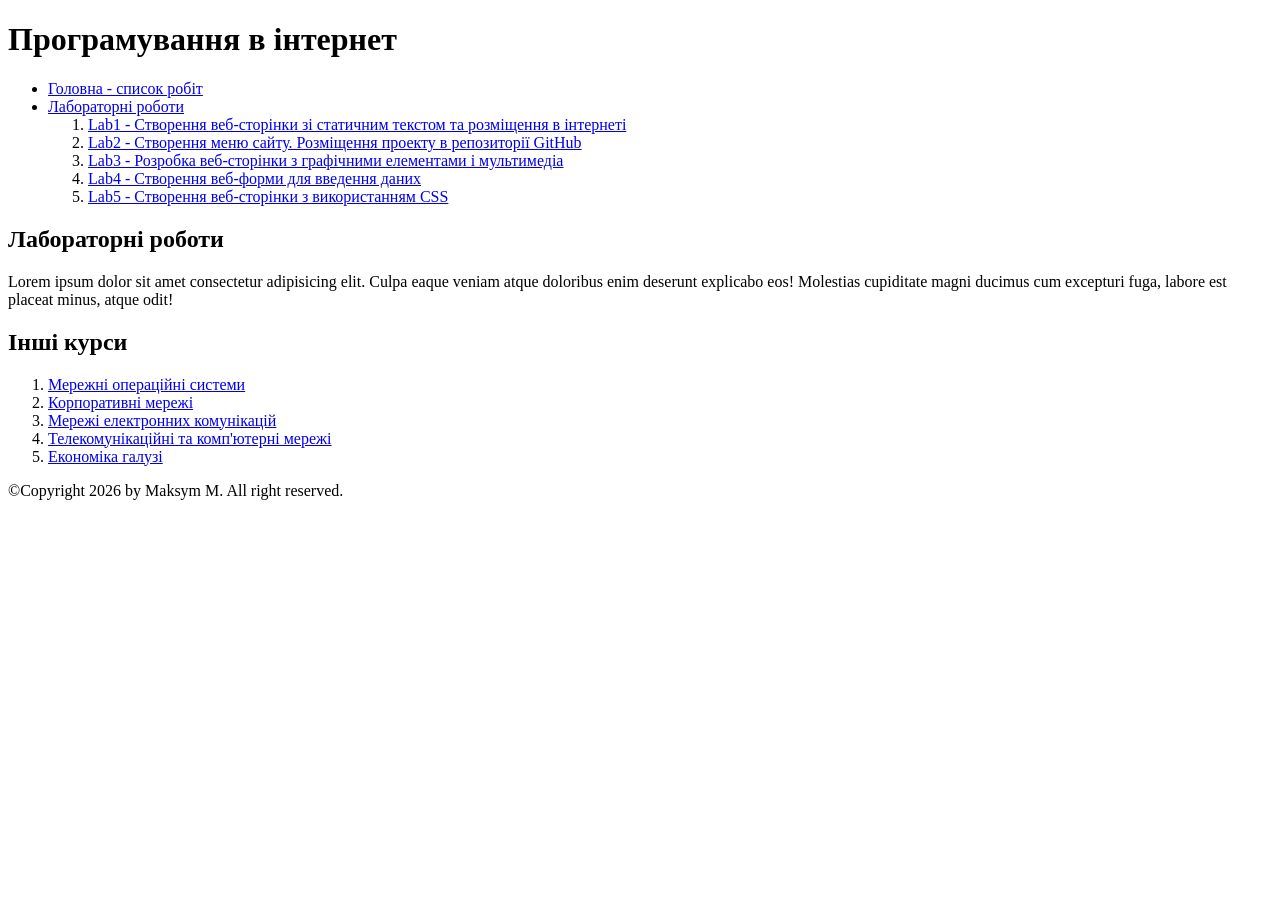
==== index.html @ 7c096590 "main" ====
<!DOCTYPE html>
<html lang="en">
<head>
    <meta charset="UTF-8">
    <meta name="viewport" content="width=device-width, initial-scale=1.0">
    <title>Document</title>
</head>
<body>
    <header>
        <h1>Програмування в інтернет</h1>
        <nav>
            <ul>
                <li> <a href="index.html"> Головна - список робіт </a> </li>
                <li> <a href="#labs"> Лабораторні роботи </a> 
                <ol>
                    <li> <a href="lab1/index.html"> Lab1 - Створення веб-сторінки зі статичним текстом та розміщення в інтернеті </a> </li>
                    <li> <a href="lab2/index.html"> Lab2 - Створення меню сайту. Розміщення проекту в репозиторії GitHub </a> </li>
                    <li> <a href="lab3/index.html"> Lab3 - Розробка веб-сторінки з графічними елементами і мультимедіа </a> </li>
                    <li> <a href="lab4/index.html"> Lab4 - Створення веб-форми для введення даних </a> </li>
                    <li> <a href="Practical1/index.html"> Lab5 - Створення веб-сторінки з використанням CSS </a> </li>
                </ol>
                </li>
            </ul>
        </nav>
    </header>

    <main>
        <article>
            <h2 id="labs">Лабораторні роботи</h2>
            <p>Lorem ipsum dolor sit amet consectetur adipisicing elit. Culpa eaque veniam atque doloribus enim deserunt explicabo eos! Molestias cupiditate magni ducimus cum excepturi fuga, labore est placeat minus, atque odit!</p>
        </article>
    </main>

    <aside>
        <h2>Інші курси</h2>
        <ol>
            <li> <a href="https://www.coursera.org/learn/os-power-user-ua"> Мережні операційні системи</a> </li>
            <li> <a href="https://ukr.pritula.academy/teams?utm_source=google&utm_medium=cpc&utm_campaign=23455002239&utm_content=192275936075&utm_term=%D0%BA%D0%BE%D1%80%D0%BF%D0%BE%D1%80%D0%B0%D1%82%D0%B8%D0%B2%D0%BD%D1%96%20%D0%BA%D1%83%D1%80%D1%81%D0%B8&utm_from=g&utm_from=google_ads&gad_source=1&gad_campaignid=23455002239&gbraid=0AAAAADnHyifTEA5CLPU2UcMoDnzvBg2Vv&gclid=CjwKCAjwqonVBhA4EiwA9wYJ3WYX-4rgrewvfRuen-bCdZjtJTmVHyuNTRSi-ZkZAAVYutgE5fQLlRoCRPkQAvD_BwE">Корпоративні мережі</a> </li>
            <li> <a href="https://www.ucnovator.com.ua/uk/navchannia/kke-course/">Мережі електронних комунікацій</a>  </li>
            <li> <a href="https://econom.lnu.edu.ua/course/kompyuterni-merezhi-i-telekomunikatsiji-073-i">Телекомунікаційні та комп'ютерні мережі</a> </li>
            <li> <a href="https://laba.ua/lecture/upravlinnya-finansami-v-biznesi?utm_source=google&utm_medium=cpc&utm_campaign=course&utm_content=search-course_DSA-ua&gad_source=1&gad_campaignid=22995653400&gbraid=0AAAAADkc1S6RNFqD0cpH_S4sEz3a5wS8L&gclid=CjwKCAjwqonVBhA4EiwA9wYJ3Ul9RNosT_lwOTE1ayXXeICo7tXJciAFgh8ujQxdEO337su3h__ZYBoCb80QAvD_BwE">Економіка галузі</a> </li>
        </ol>
    </aside>

    <footer>
        &copy;Copyright 2026 by Maksym M. All right reserved.
    </footer>
</body>
</html>
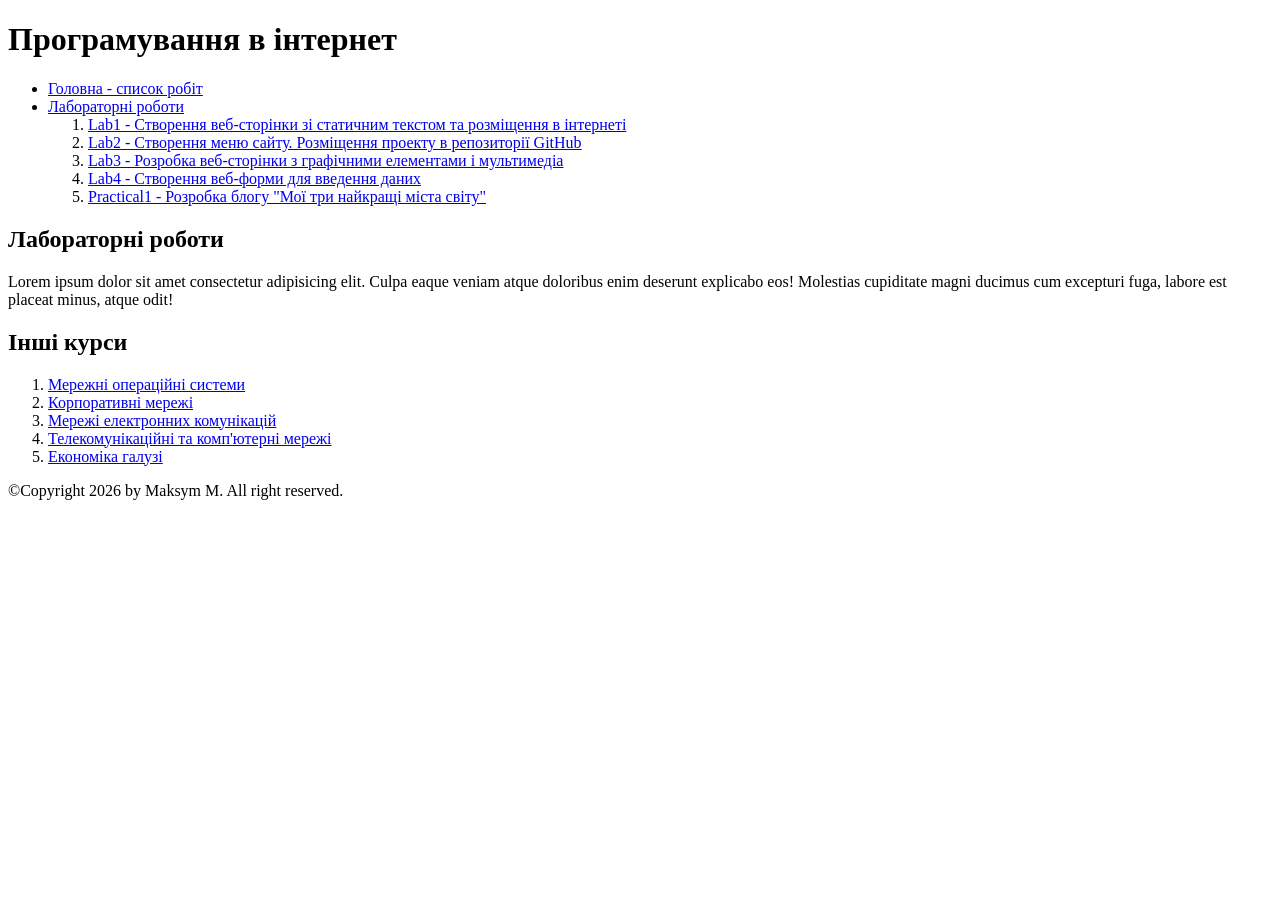
==== commit 4c6b603f: "main" ====
--- a/index.html
+++ b/index.html
@@ -17,7 +17,7 @@
                     <li> <a href="lab2/index.html"> Lab2 - Створення меню сайту. Розміщення проекту в репозиторії GitHub </a> </li>
                     <li> <a href="lab3/index.html"> Lab3 - Розробка веб-сторінки з графічними елементами і мультимедіа </a> </li>
                     <li> <a href="lab4/index.html"> Lab4 - Створення веб-форми для введення даних </a> </li>
-                    <li> <a href="Practical1/index.html"> Lab5 - Створення веб-сторінки з використанням CSS </a> </li>
+                    <li> <a href="Practical1/index.html"> Practical1 - Розробка блогу "Мої три найкращі міста світу" </a> </li>
                 </ol>
                 </li>
             </ul>
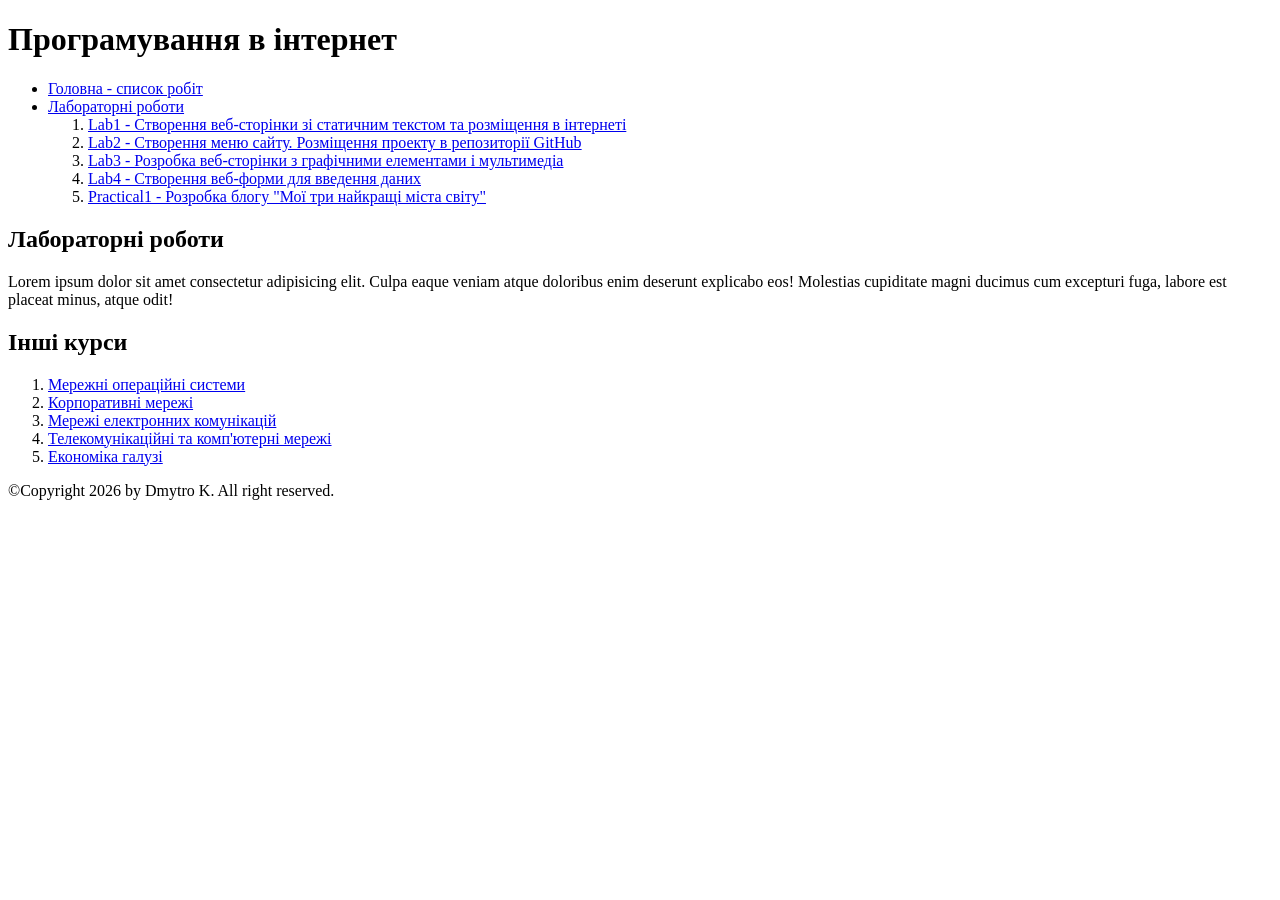
==== commit d6d29965: "changes" ====
--- a/index.html
+++ b/index.html
@@ -43,7 +43,7 @@
     </aside>
 
     <footer>
-        &copy;Copyright 2026 by Maksym M. All right reserved.
+        &copy;Copyright 2026 by Dmytro K. All right reserved.
     </footer>
 </body>
 </html>
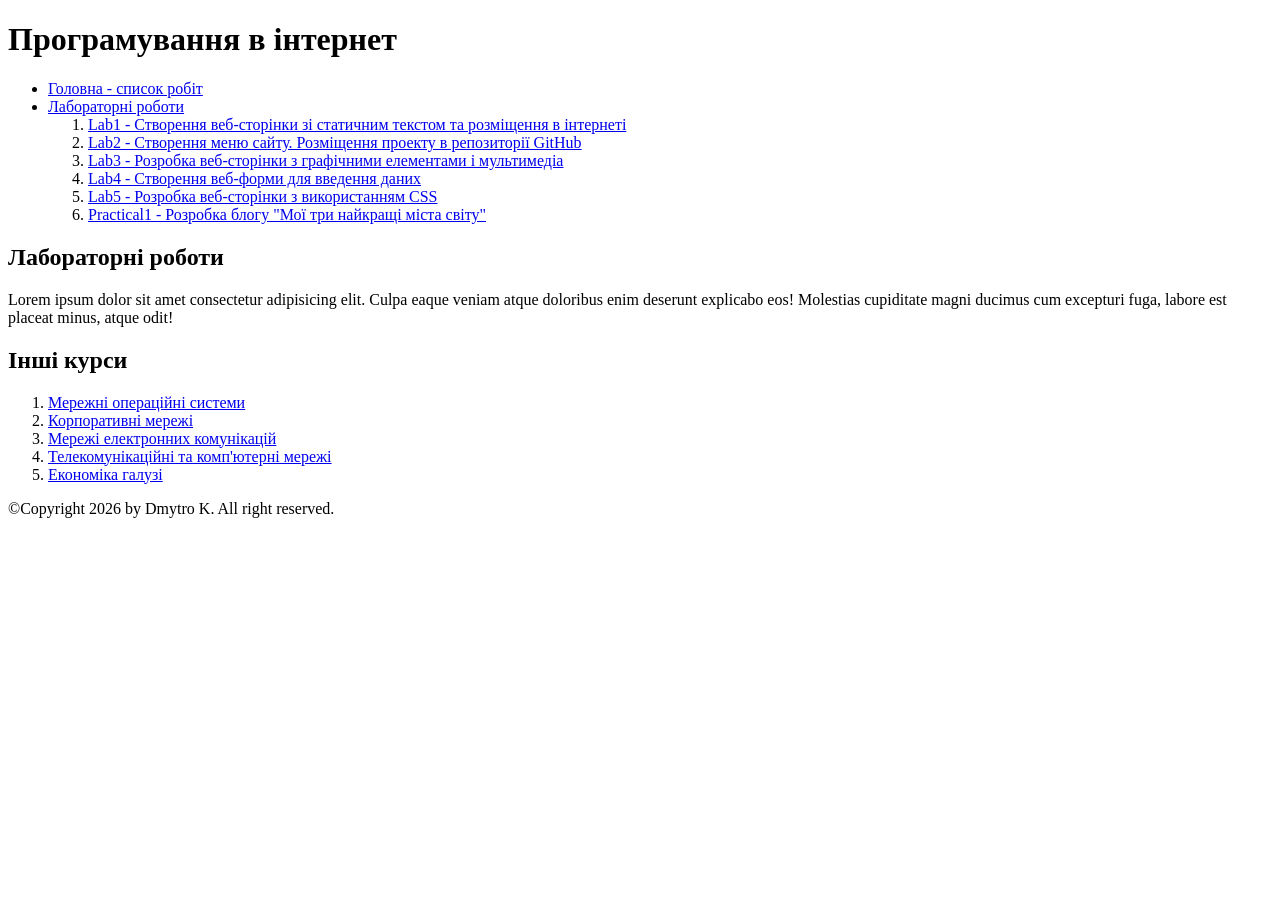
==== commit a7c0cc7d: "Complete Lab 5: CSS box model and styles inspection" ====
--- a/index.html
+++ b/index.html
@@ -17,6 +17,7 @@
                     <li> <a href="lab2/index.html"> Lab2 - Створення меню сайту. Розміщення проекту в репозиторії GitHub </a> </li>
                     <li> <a href="lab3/index.html"> Lab3 - Розробка веб-сторінки з графічними елементами і мультимедіа </a> </li>
                     <li> <a href="lab4/index.html"> Lab4 - Створення веб-форми для введення даних </a> </li>
+                    <li> <a href="lab5/index.html"> Lab5 - Розробка веб-сторінки з використанням CSS </a> </li>
                     <li> <a href="Practical1/index.html"> Practical1 - Розробка блогу "Мої три найкращі міста світу" </a> </li>
                 </ol>
                 </li>
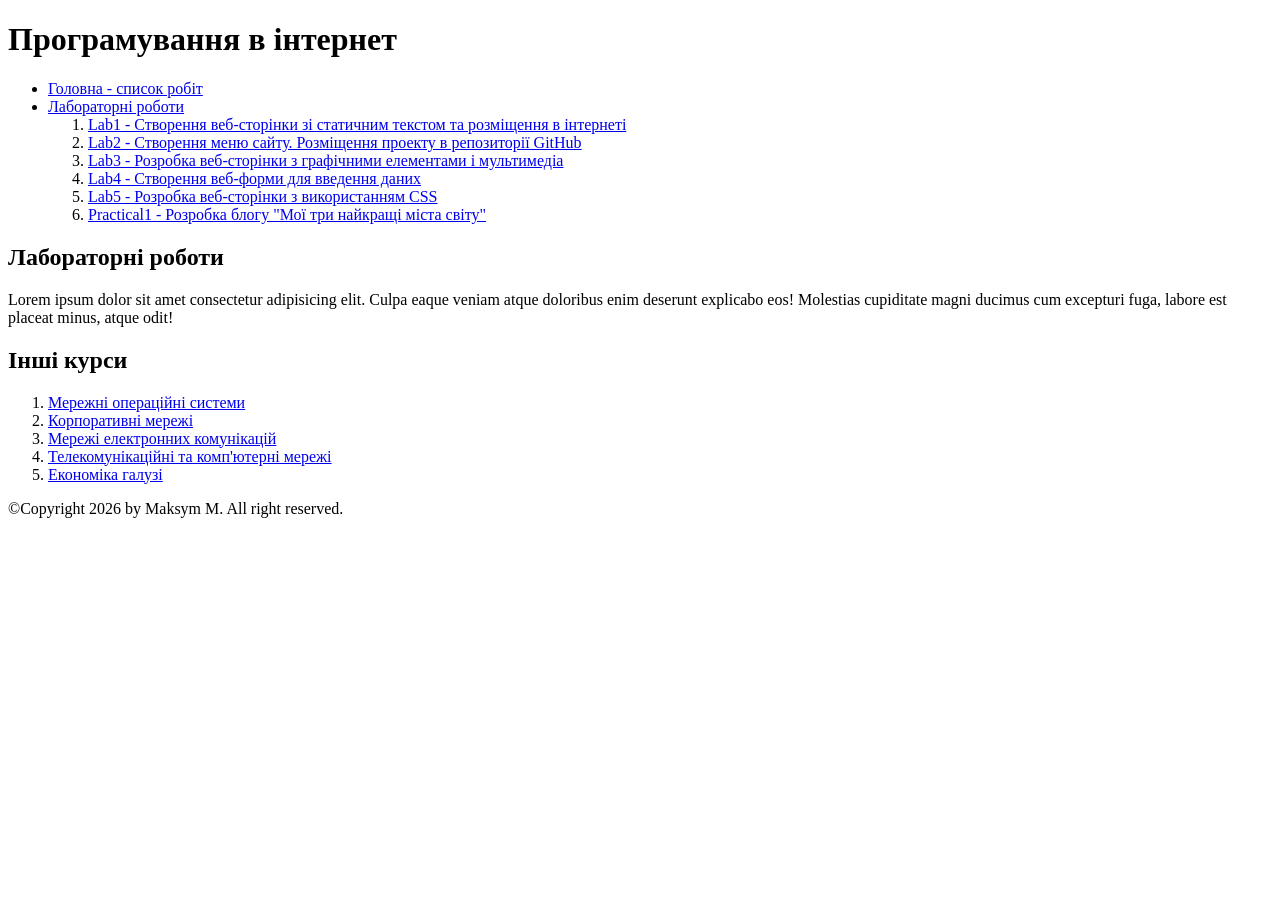
==== commit e01d9eee: "Complete Lab 5: CSS box model and styles inspection" ====
--- a/index.html
+++ b/index.html
@@ -44,7 +44,7 @@
     </aside>
 
     <footer>
-        &copy;Copyright 2026 by Dmytro K. All right reserved.
+        &copy;Copyright 2026 by Maksym M. All right reserved.
     </footer>
 </body>
 </html>
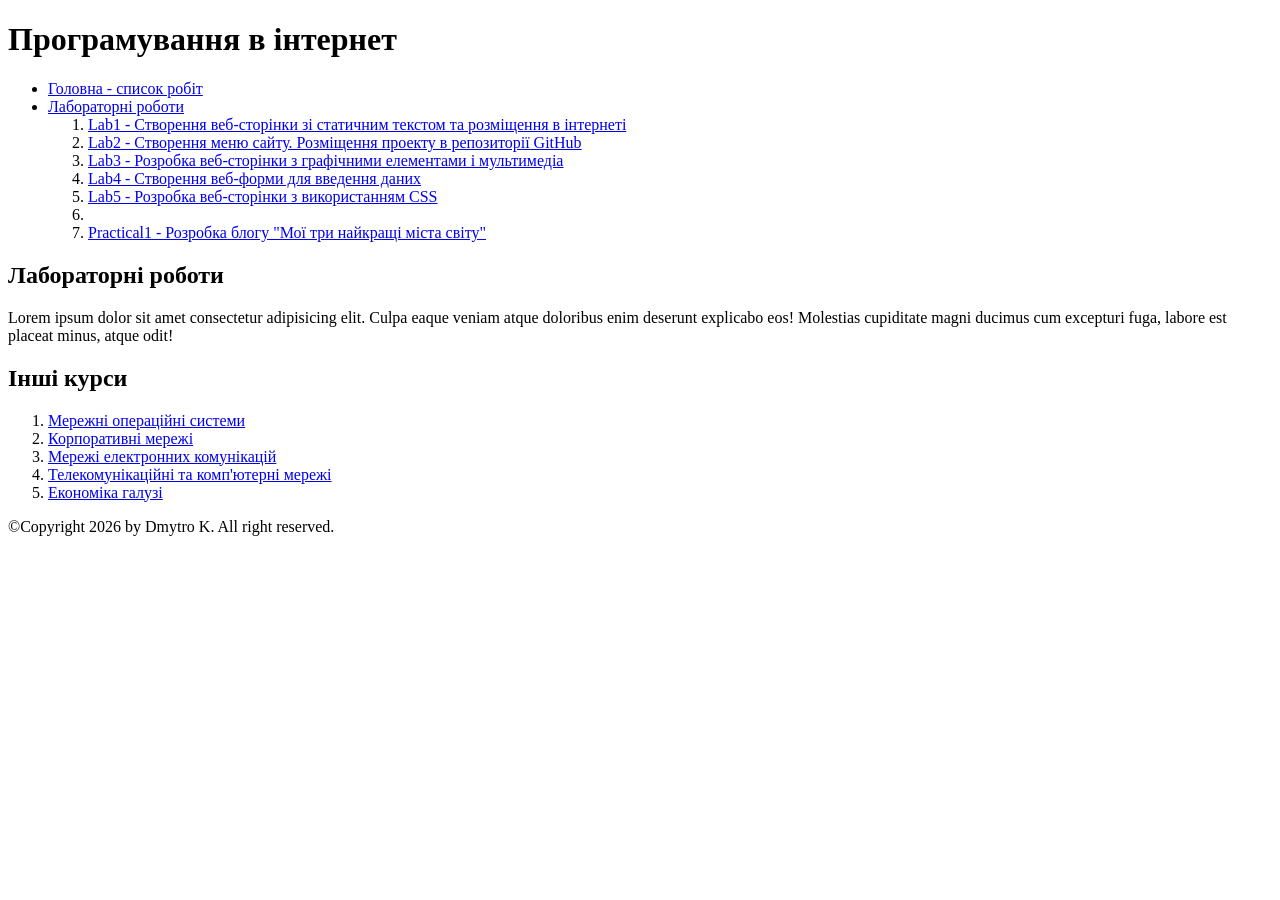
==== commit c9e76c65: "changes" ====
--- a/index.html
+++ b/index.html
@@ -18,6 +18,7 @@
                     <li> <a href="lab3/index.html"> Lab3 - Розробка веб-сторінки з графічними елементами і мультимедіа </a> </li>
                     <li> <a href="lab4/index.html"> Lab4 - Створення веб-форми для введення даних </a> </li>
                     <li> <a href="lab5/index.html"> Lab5 - Розробка веб-сторінки з використанням CSS </a> </li>
+                    <li> <a</li>
                     <li> <a href="Practical1/index.html"> Practical1 - Розробка блогу "Мої три найкращі міста світу" </a> </li>
                 </ol>
                 </li>
@@ -44,7 +45,7 @@
     </aside>
 
     <footer>
-        &copy;Copyright 2026 by Maksym M. All right reserved.
+        &copy;Copyright 2026 by Dmytro K. All right reserved.
     </footer>
 </body>
 </html>
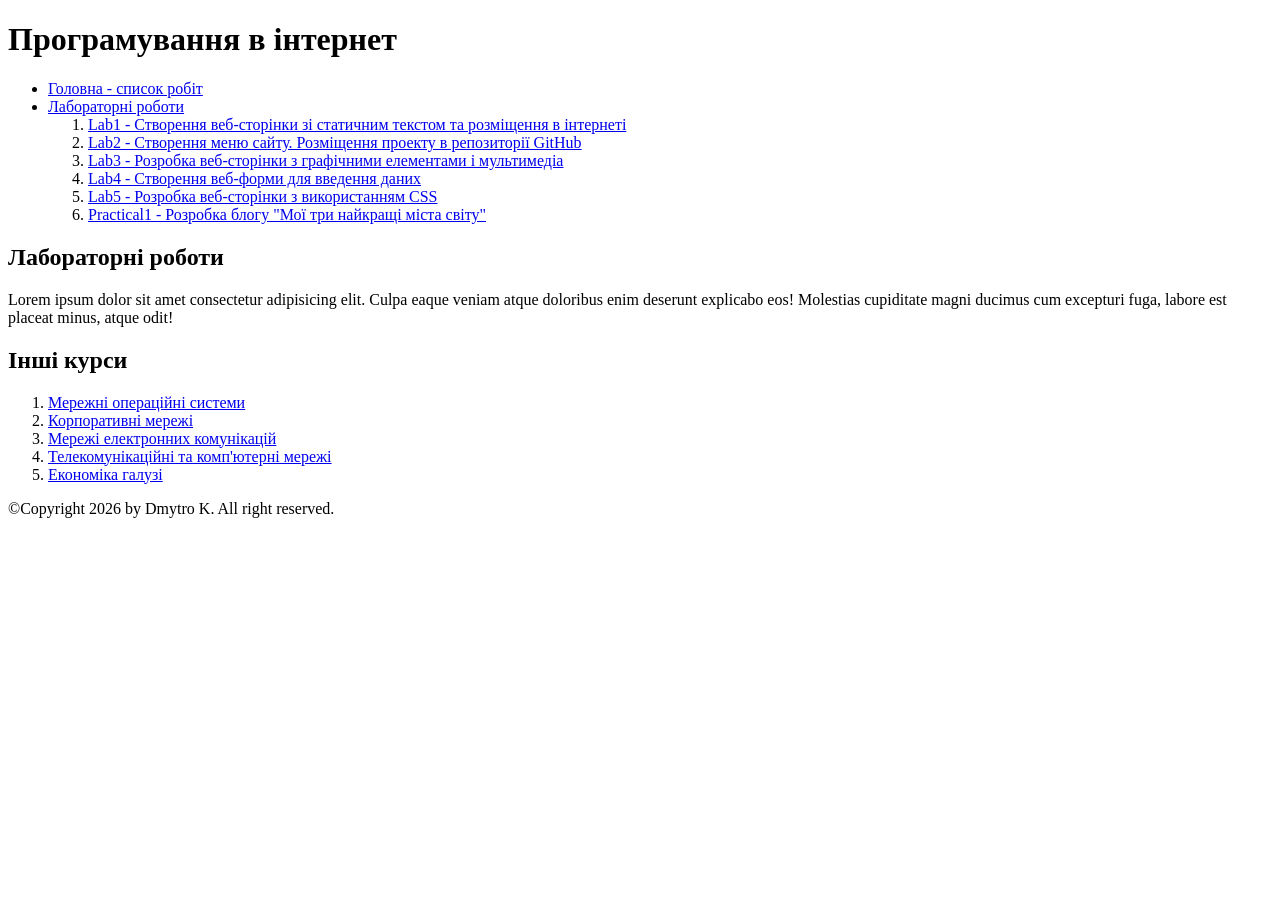
==== commit 42a9e7a5: "changes" ====
--- a/index.html
+++ b/index.html
@@ -18,7 +18,7 @@
                     <li> <a href="lab3/index.html"> Lab3 - Розробка веб-сторінки з графічними елементами і мультимедіа </a> </li>
                     <li> <a href="lab4/index.html"> Lab4 - Створення веб-форми для введення даних </a> </li>
                     <li> <a href="lab5/index.html"> Lab5 - Розробка веб-сторінки з використанням CSS </a> </li>
-                    <li> <a</li>
+                    <li> <a href="la" 
                     <li> <a href="Practical1/index.html"> Practical1 - Розробка блогу "Мої три найкращі міста світу" </a> </li>
                 </ol>
                 </li>
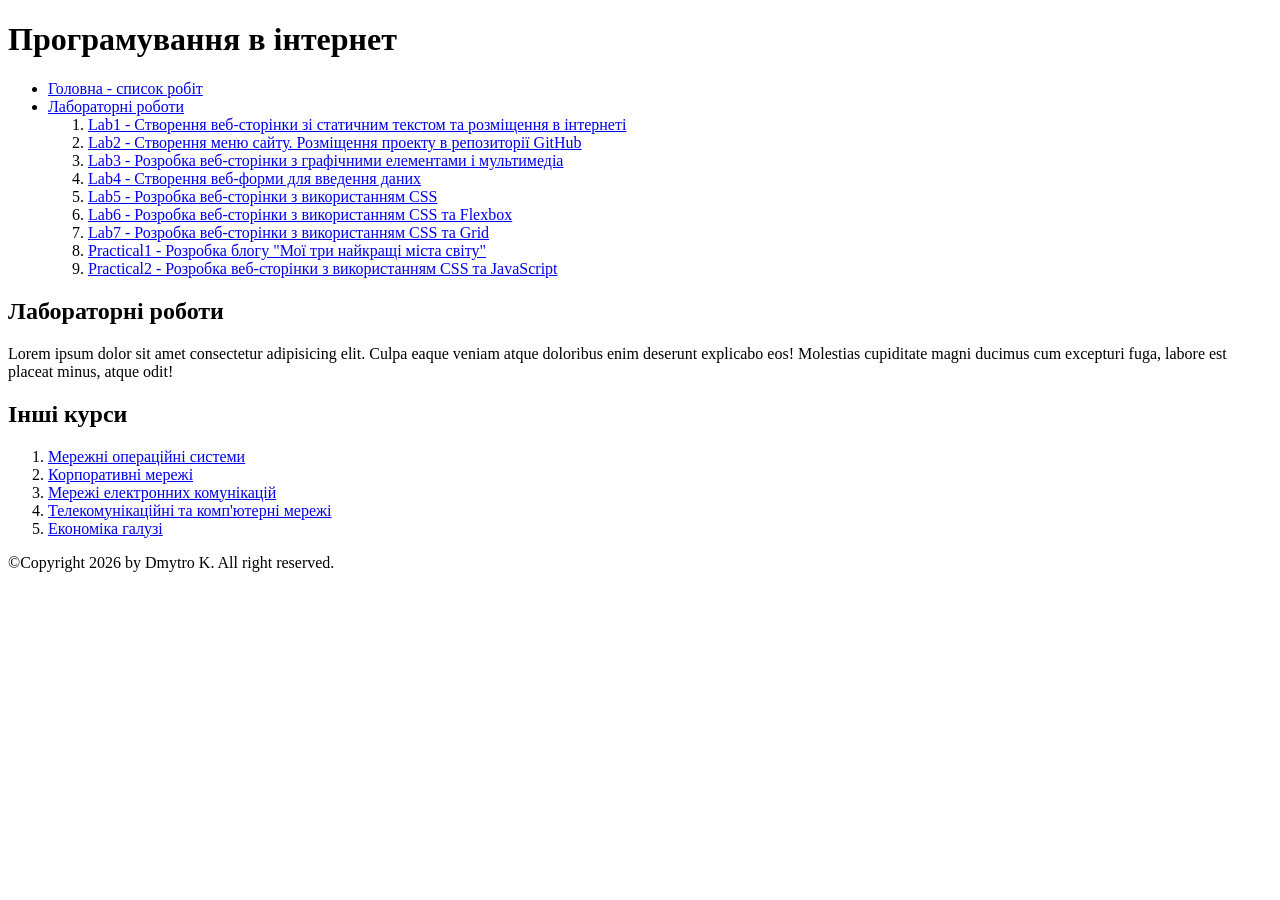
==== commit 291d68b7: "changes" ====
--- a/index.html
+++ b/index.html
@@ -18,8 +18,10 @@
                     <li> <a href="lab3/index.html"> Lab3 - Розробка веб-сторінки з графічними елементами і мультимедіа </a> </li>
                     <li> <a href="lab4/index.html"> Lab4 - Створення веб-форми для введення даних </a> </li>
                     <li> <a href="lab5/index.html"> Lab5 - Розробка веб-сторінки з використанням CSS </a> </li>
-                    <li> <a href="la" 
+                    <li> <a href="lab6/index.html"> Lab6 - Розробка веб-сторінки з використанням CSS та Flexbox </a> </li>
+                    <li> <a href="lab7/index.html"> Lab7 - Розробка веб-сторінки з використанням CSS та Grid </a> </li>
                     <li> <a href="Practical1/index.html"> Practical1 - Розробка блогу "Мої три найкращі міста світу" </a> </li>
+                    <li> <a href="Practical2/index.html"> Practical2 - Розробка веб-сторінки з використанням CSS та JavaScript </a> </li>
                 </ol>
                 </li>
             </ul>
